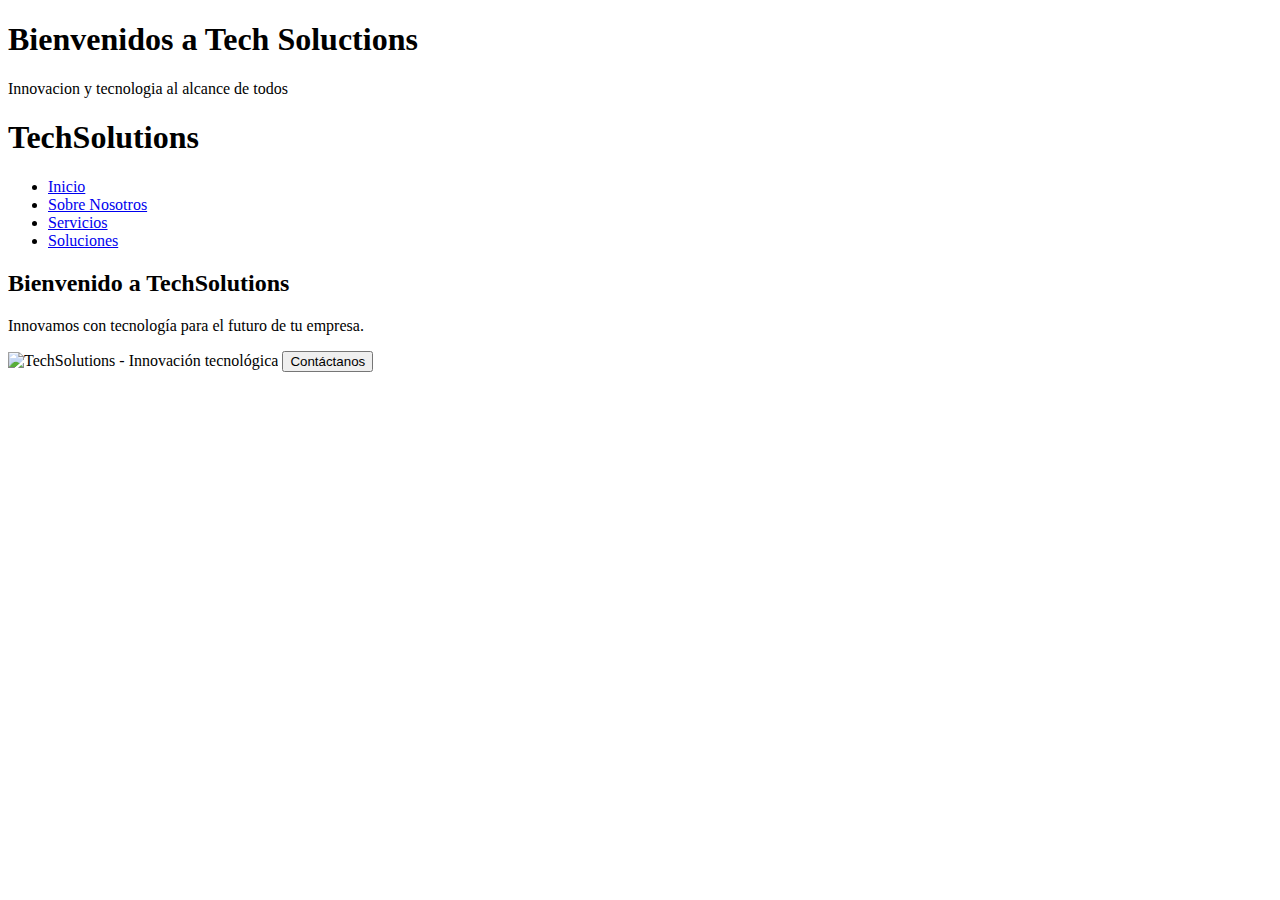
==== index.html @ 49d75dcc "Agregada la sección de Inicio" ====
<!DOCTYPE html>
<html lang="en">
<head>
    <meta charset="UTF-8">
    <meta name="viewport" content="width=device-width, initial-scale=1.0">
    <title>Tech Solution</title>
</head>
<body>
    <h1>Bienvenidos a Tech Soluctions</h1>
    <p>Innovacion y tecnologia al alcance de todos</p>
    <header>
        <h1>TechSolutions</h1>
        <nav>
            <ul>
                <li><a href="#inicio">Inicio</a></li>
                <li><a href="#sobre-nosotros">Sobre Nosotros</a></li>
                <li><a href="#servicios">Servicios</a></li>
                <li><a href="#soluciones">Soluciones</a></li>
            </ul>
        </nav>
    </header>
    
    <section id="inicio">
        <h2>Bienvenido a TechSolutions</h2>
        <p>Innovamos con tecnología para el futuro de tu empresa.</p>
        <img src="banner.jpg" alt="TechSolutions - Innovación tecnológica">
        <button onclick="location.href='#contacto'">Contáctanos</button>
    </section>
</body>
</html>
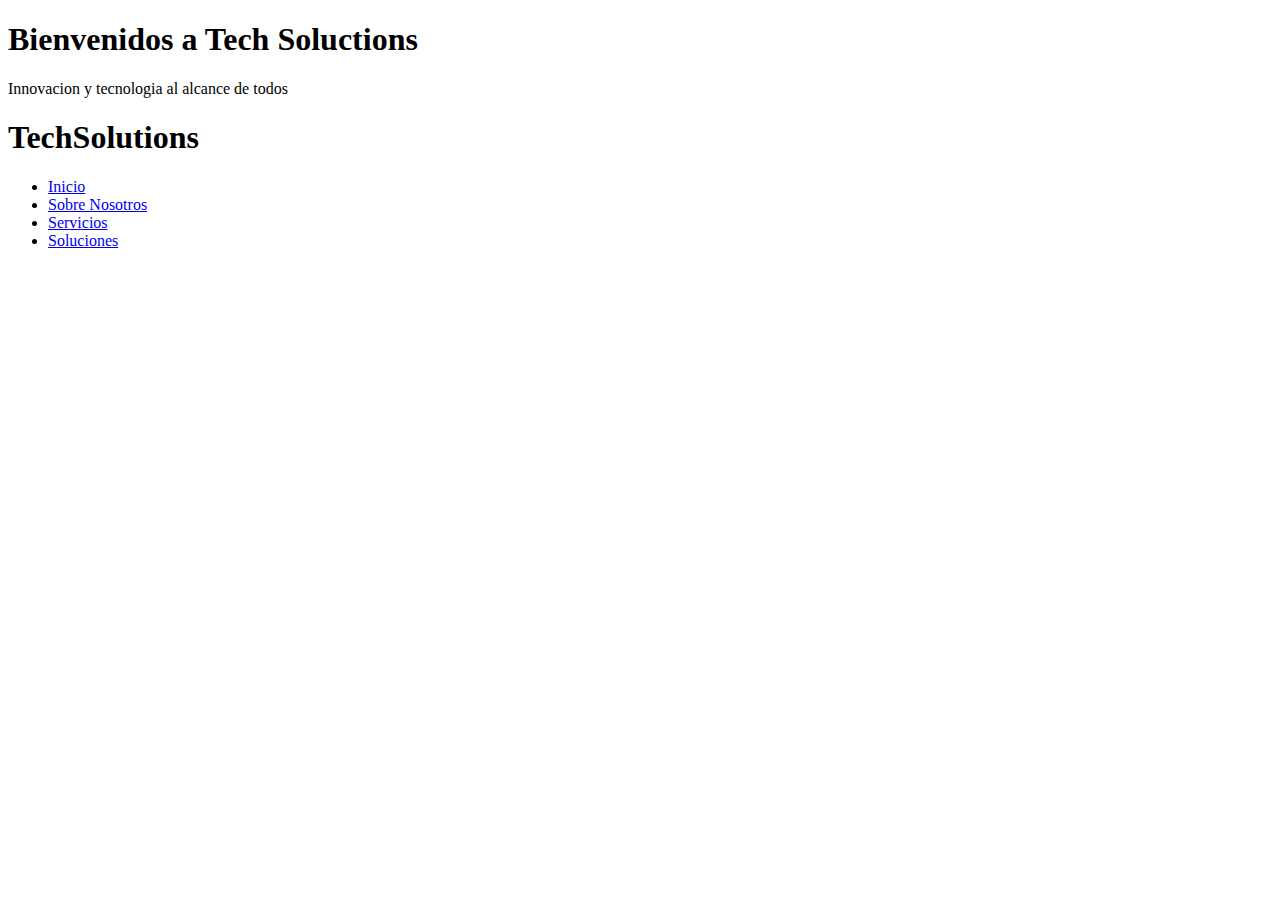
==== commit 61f4094c: "Agregada la sección de inicio" ====
--- a/index.html
+++ b/index.html
@@ -19,12 +19,5 @@
             </ul>
         </nav>
     </header>
-    
-    <section id="inicio">
-        <h2>Bienvenido a TechSolutions</h2>
-        <p>Innovamos con tecnología para el futuro de tu empresa.</p>
-        <img src="banner.jpg" alt="TechSolutions - Innovación tecnológica">
-        <button onclick="location.href='#contacto'">Contáctanos</button>
-    </section>
 </body>
 </html>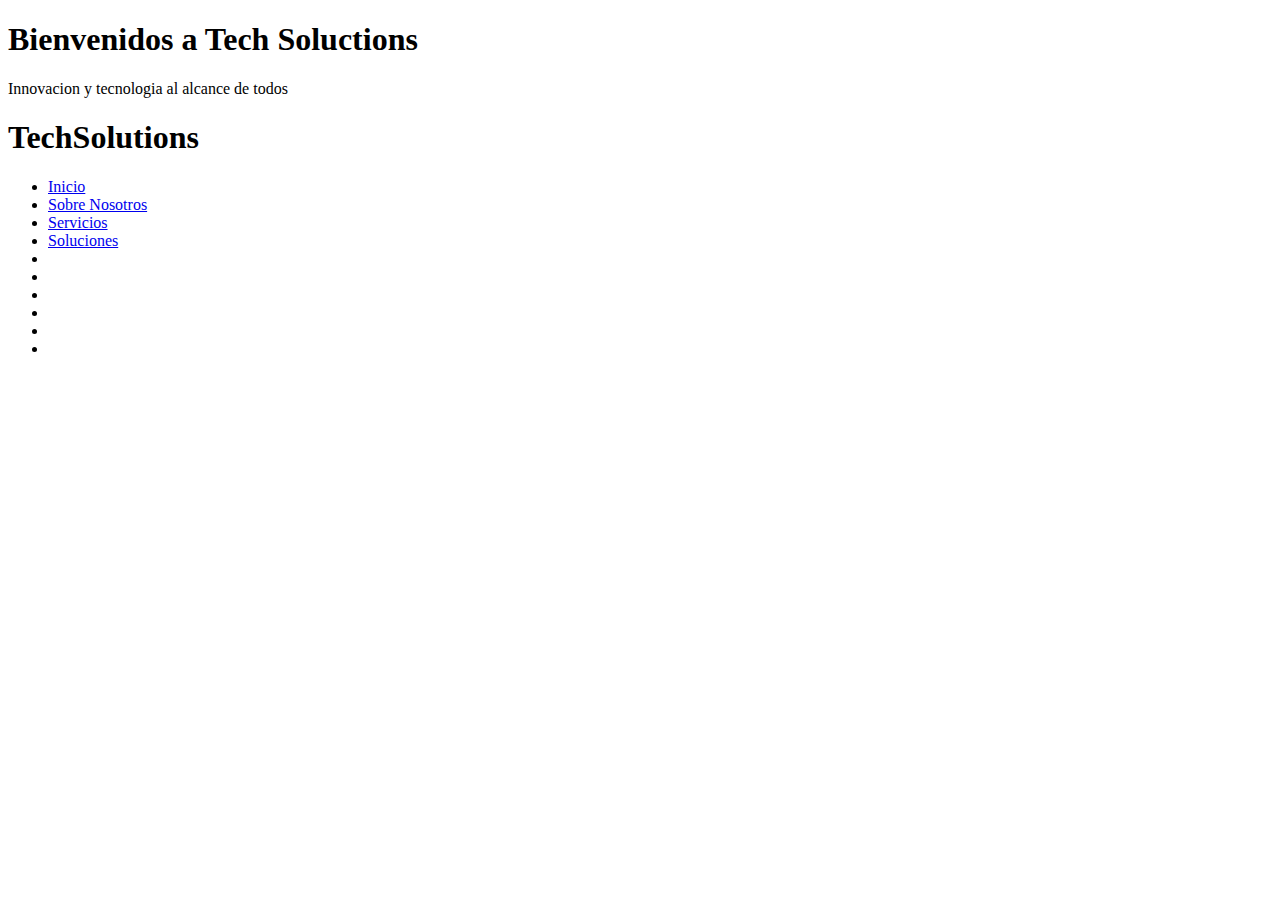
==== commit b5226557: "Agregando el header con navegacion" ====
--- a/index.html
+++ b/index.html
@@ -13,9 +13,15 @@
         <nav>
             <ul>
                 <li><a href="#inicio">Inicio</a></li>
-                <li><a href="#sobre-nosotros">Sobre Nosotros</a></li>
-                <li><a href="#servicios">Servicios</a></li>
-                <li><a href="#soluciones">Soluciones</a></li>
+                <li><a href="#sobre-nosotros.html">Sobre Nosotros</a></li>
+                <li><a href="#servicios.html">Servicios</a></li>
+                <li><a href="#soluciones.html">Soluciones</a></li>
+                <li><a href="testimonios.html"></a></li>
+                <li><a href="blog-o-noticias.html"></a></li>
+                <li><a href="contacto.html"></a></li>
+                <li><a href="preguntas-frecuentes.html"></a></li>
+                <li><a href="portafolio-proyectos.html"></a></li>
+                <li><a href="area-de-clientes.html"></a></li>
             </ul>
         </nav>
     </header>
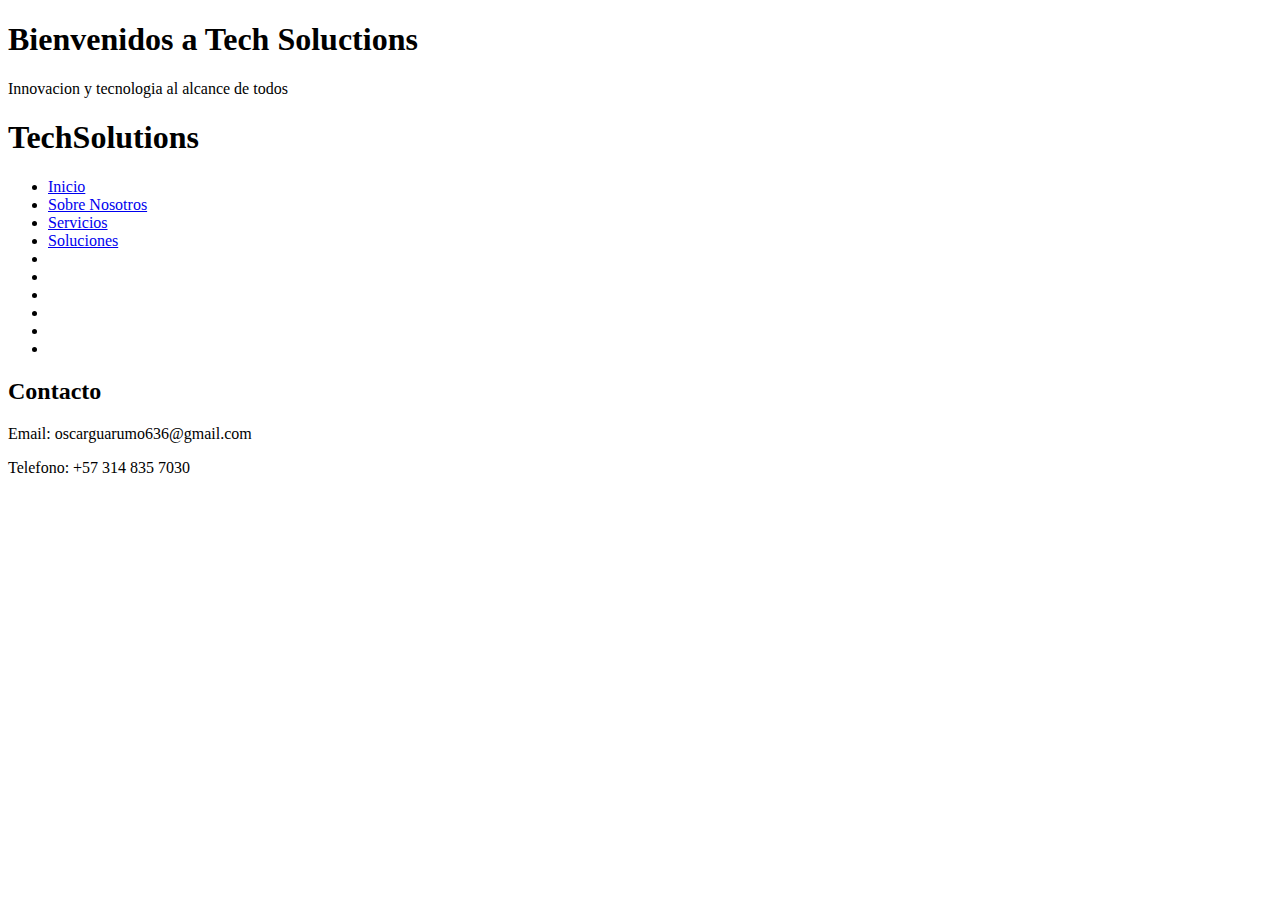
==== commit c4b3958e: "crisstiank1/header" ====
--- a/index.html
+++ b/index.html
@@ -25,5 +25,10 @@
             </ul>
         </nav>
     </header>
+    <section>
+        <h2>Contacto</h2>
+        <p>Email: oscarguarumo636@gmail.com</p>
+        <p>Telefono: +57 314 835 7030</p>
+    </section>
 </body>
 </html>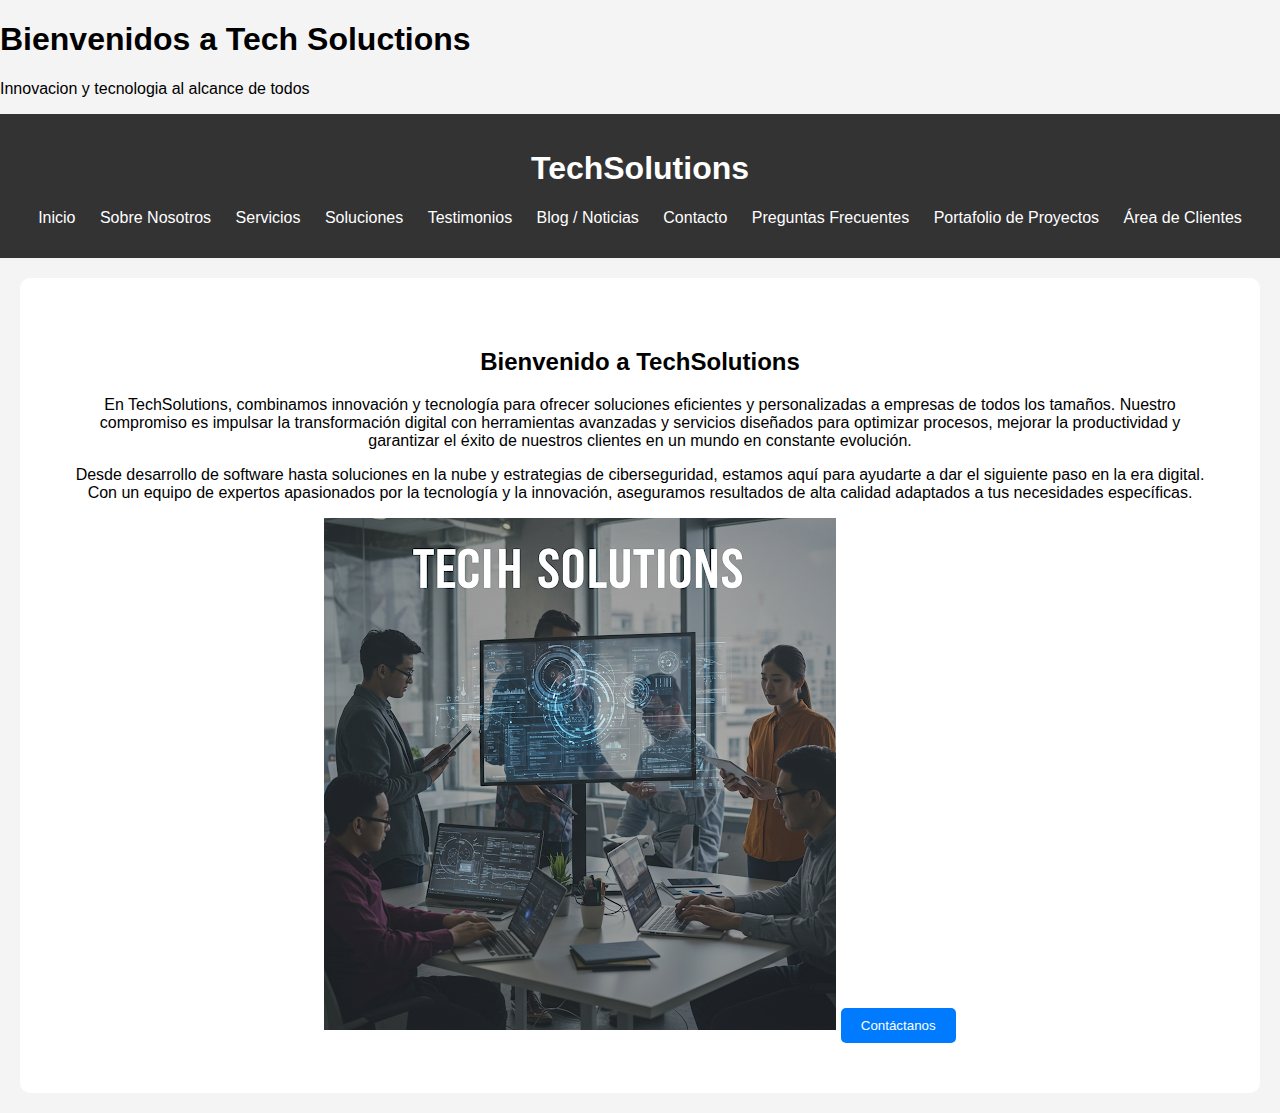
==== commit 456534eb: "Añadida la sección de inicio con imagen" ====
--- a/index.html
+++ b/index.html
@@ -4,6 +4,7 @@
     <meta charset="UTF-8">
     <meta name="viewport" content="width=device-width, initial-scale=1.0">
     <title>Tech Solution</title>
+    <link rel="stylesheet" href="style.css">
 </head>
 <body>
     <h1>Bienvenidos a Tech Soluctions</h1>
@@ -13,22 +14,33 @@
         <nav>
             <ul>
                 <li><a href="#inicio">Inicio</a></li>
-                <li><a href="#sobre-nosotros.html">Sobre Nosotros</a></li>
-                <li><a href="#servicios.html">Servicios</a></li>
-                <li><a href="#soluciones.html">Soluciones</a></li>
-                <li><a href="testimonios.html"></a></li>
-                <li><a href="blog-o-noticias.html"></a></li>
-                <li><a href="contacto.html"></a></li>
-                <li><a href="preguntas-frecuentes.html"></a></li>
-                <li><a href="portafolio-proyectos.html"></a></li>
-                <li><a href="area-de-clientes.html"></a></li>
+                <li><a href="sobre-nosotros.html">Sobre Nosotros</a></li>
+                <li><a href="servicios.html">Servicios</a></li>
+                <li><a href="soluciones.html">Soluciones</a></li>
+                <li><a href="testimonios.html">Testimonios</a></li>
+                <li><a href="blog-o-noticias.html">Blog / Noticias</a></li>
+                <li><a href="contacto.html">Contacto</a></li>
+                <li><a href="preguntas-frecuentes.html">Preguntas Frecuentes</a></li>
+                <li><a href="portafolio-proyectos.html">Portafolio de Proyectos</a></li>
+                <li><a href="area-de-clientes.html">Área de Clientes</a></li>
             </ul>
         </nav>
     </header>
-    <section>
-        <h2>Contacto</h2>
-        <p>Email: oscarguarumo636@gmail.com</p>
-        <p>Telefono: +57 314 835 7030</p>
+
+    <section id="inicio">
+        <h2>Bienvenido a TechSolutions</h2>
+        <p>
+            En TechSolutions, combinamos innovación y tecnología para ofrecer soluciones eficientes y personalizadas a empresas de todos los tamaños. 
+            Nuestro compromiso es impulsar la transformación digital con herramientas avanzadas y servicios diseñados para optimizar procesos, 
+            mejorar la productividad y garantizar el éxito de nuestros clientes en un mundo en constante evolución.
+        </p>
+        <p>
+            Desde desarrollo de software hasta soluciones en la nube y estrategias de ciberseguridad, estamos aquí para ayudarte a dar el siguiente paso en la era digital. 
+            Con un equipo de expertos apasionados por la tecnología y la innovación, aseguramos resultados de alta calidad adaptados a tus necesidades específicas.
+        </p>
+        <img src="images/image.png" alt="TechSolutions - Innovación tecnológica">
+        <button onclick="location.href='contacto.html'">Contáctanos</button>
     </section>
+
 </body>
 </html>--- a/style.css
+++ b/style.css
@@ -0,0 +1,57 @@
+body {
+    font-family: Arial, sans-serif;
+    margin: 0;
+    padding: 0;
+    background-color: #f4f4f4;
+}
+
+header {
+    background: #333;
+    color: white;
+    padding: 15px;
+    text-align: center;
+}
+
+nav ul {
+    list-style: none;
+    padding: 0;
+}
+
+nav ul li {
+    display: inline;
+    margin: 0 10px;
+}
+
+nav a {
+    color: white;
+    text-decoration: none;
+}
+
+section {
+    padding: 50px;
+    text-align: center;
+    background: white;
+    margin: 20px;
+    border-radius: 10px;
+}
+
+button {
+    background: #007bff;
+    color: white;
+    padding: 10px 20px;
+    border: none;
+    cursor: pointer;
+    border-radius: 5px;
+}
+
+button:hover {
+    background: #0056b3;
+}
+
+footer {
+    background: #222;
+    color: white;
+    text-align: center;
+    padding: 10px;
+    margin-top: 20px;
+}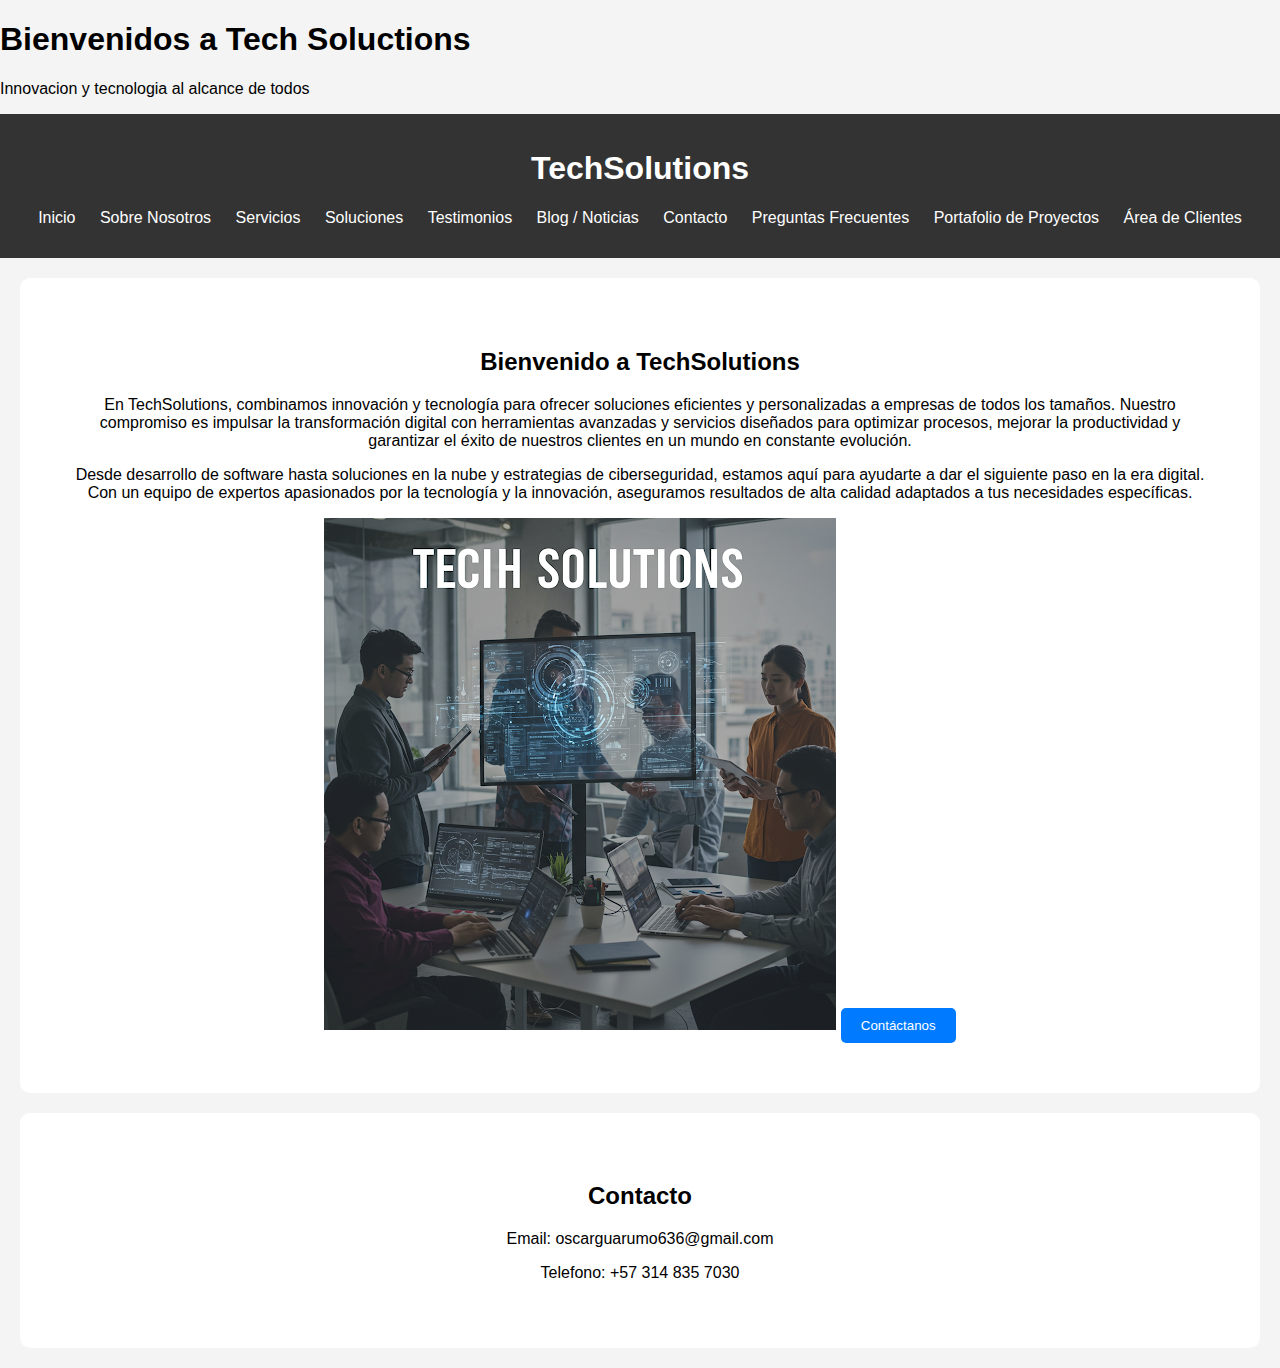
==== commit 7e9339fd: "Merge pull request #15 from BrayanLiscano/servicios" ====
--- a/index.html
+++ b/index.html
@@ -41,6 +41,12 @@
         <img src="images/image.png" alt="TechSolutions - Innovación tecnológica">
         <button onclick="location.href='contacto.html'">Contáctanos</button>
     </section>
+  
+    <section>
+        <h2>Contacto</h2>
+        <p>Email: oscarguarumo636@gmail.com</p>
+        <p>Telefono: +57 314 835 7030</p>
+    </section>
 
 </body>
 </html>